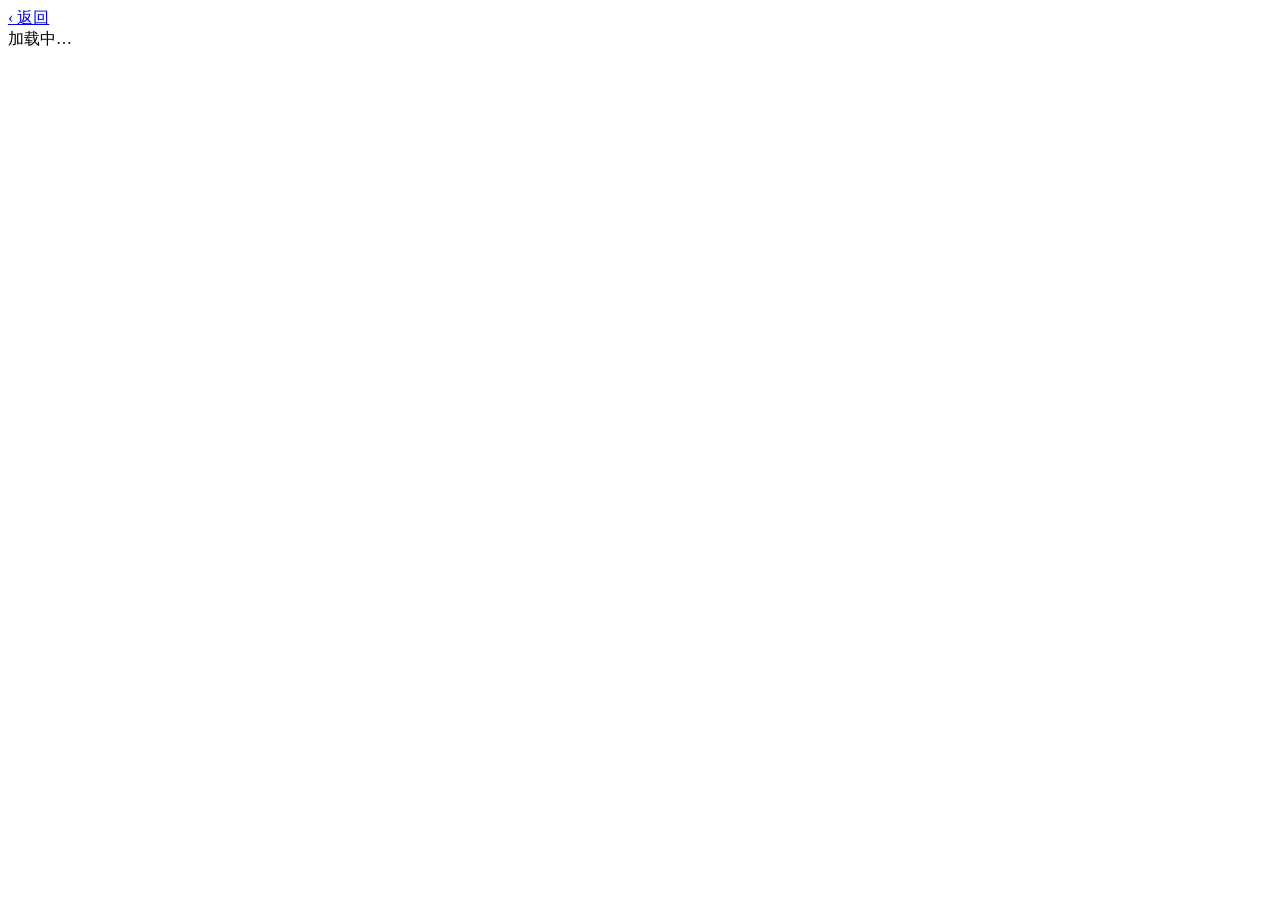
==== article.html @ f9c8d9d0 "add article.html" ====
<!DOCTYPE html>
<html lang="zh-CN">
<head>
  <meta charset="UTF-8" />
  <meta name="viewport" content="width=device-width, initial-scale=1.0, maximum-scale=1.0, user-scalable=no, viewport-fit=cover" />
  <title>每日一个为什么</title>
  <meta name="description" content="每天一个好问题，打开一种新思路。" />
  <link rel="stylesheet" href="css/style.css" />
</head>
<body class="article-page">
  <header class="article-topbar">
    <a href="index.html" class="back-btn">‹ 返回</a>
    <span id="article-meta" class="article-meta"></span>
  </header>

  <main class="article-wrap">
    <article id="content" class="article-content">
      <div class="loading">加载中…</div>
    </article>
  </main>

  <nav id="pager" class="pager"></nav>

  <script src="vendor/marked.min.js"></script>
  <script>window.marked||document.write('<script src="https://cdn.jsdelivr.net/npm/marked/marked.min.js"><\/script>')</script>
  <script src="js/app.js"></script>
</body>
</html>
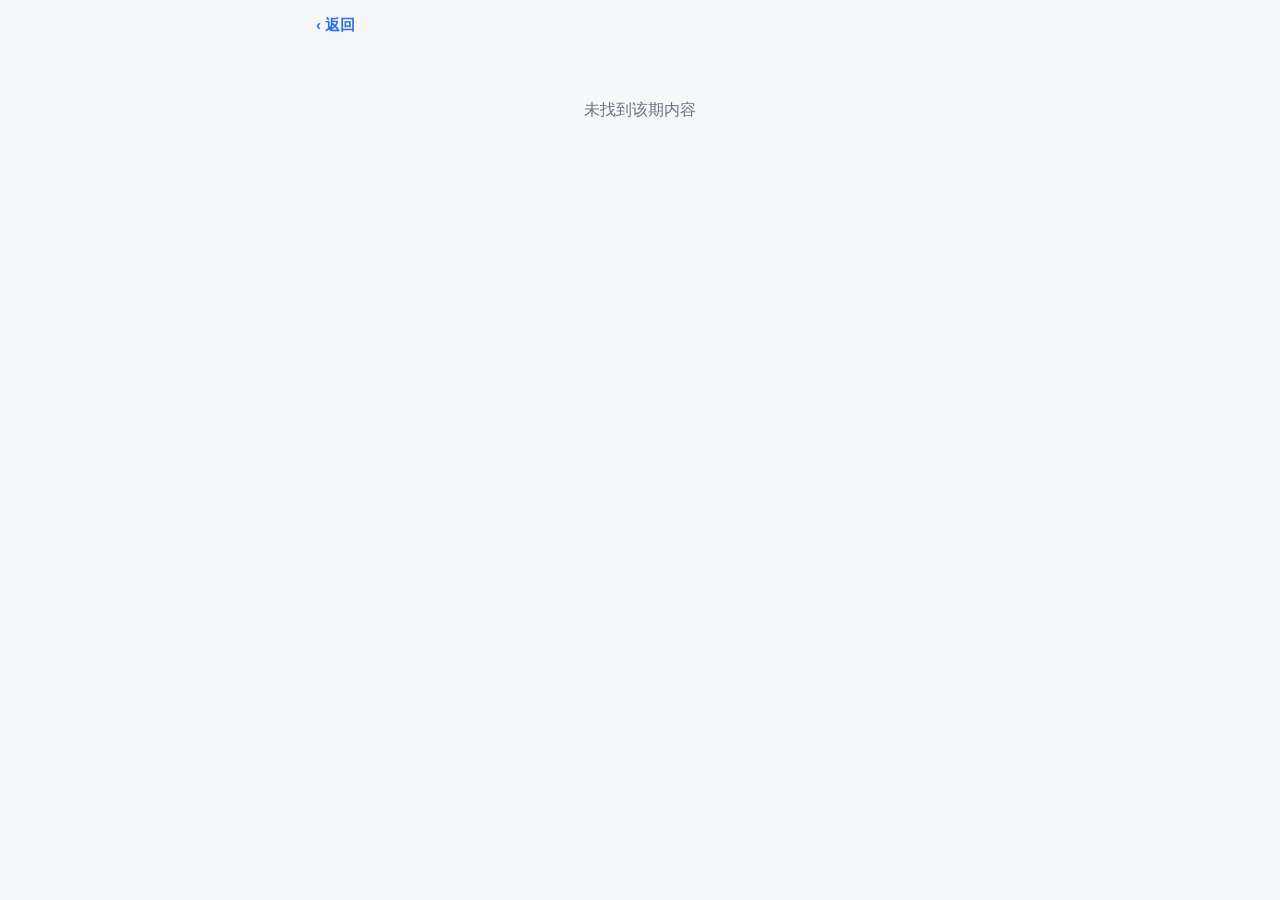
==== commit 336f6839: "sync article.html" ====
--- a/article.html
+++ b/article.html
@@ -5,7 +5,10 @@
   <meta name="viewport" content="width=device-width, initial-scale=1.0, maximum-scale=1.0, user-scalable=no, viewport-fit=cover" />
   <title>每日一个为什么</title>
   <meta name="description" content="每天一个好问题，打开一种新思路。" />
-  <link rel="stylesheet" href="css/style.css" />
+  <meta http-equiv="Cache-Control" content="no-cache, no-store, must-revalidate" />
+  <meta http-equiv="Pragma" content="no-cache" />
+  <meta http-equiv="Expires" content="0" />
+  <link rel="stylesheet" href="css/style.css?v=4" />
 </head>
 <body class="article-page">
   <header class="article-topbar">
@@ -21,8 +24,8 @@
 
   <nav id="pager" class="pager"></nav>
 
-  <script src="vendor/marked.min.js"></script>
+  <script src="vendor/marked.min.js?v=4"></script>
   <script>window.marked||document.write('<script src="https://cdn.jsdelivr.net/npm/marked/marked.min.js"><\/script>')</script>
-  <script src="js/app.js"></script>
+  <script src="js/app.js?v=4"></script>
 </body>
 </html>
--- a/css/style.css
+++ b/css/style.css
@@ -0,0 +1,369 @@
+:root {
+  --bg: #f6f7f9;
+  --card: #ffffff;
+  --text: #1a1a1a;
+  --text-soft: #6b7280;
+  --accent: #2f6fed;
+  --accent-soft: #eaf1fe;
+  --line: #eceef1;
+  --quote: #f3f5f8;
+  --wrong: #e24b4a;
+  --wrong-soft: #fbecec;
+  --radius: 16px;
+  --maxw: 680px;
+}
+
+@media (prefers-color-scheme: dark) {
+  :root {
+    --bg: #111418;
+    --card: #1b1f24;
+    --text: #e8eaed;
+    --text-soft: #9aa0a6;
+    --accent: #6ea0ff;
+    --accent-soft: #1d2a44;
+    --line: #2a2f36;
+    --quote: #1f242b;
+    --wrong: #f09595;
+    --wrong-soft: rgba(240,149,149,0.14);
+  }
+}
+
+@media (prefers-color-scheme: dark) {
+  .thinking-card.ops {
+    background: #142c26;
+    border-color: #1d4a3f;
+    color: #e8f8f5;
+  }
+  .thinking-card.ops .thinking-title { color: #e8f8f5; }
+  .thinking-card.ops .thinking-title::before { background: #4dd0a9; }
+  .thinking-card.pm {
+    background: #16233a;
+    border-color: #20335c;
+    color: #e8f0fe;
+  }
+  .thinking-card.pm .thinking-title { color: #e8f0fe; }
+  .thinking-card.pm .thinking-title::before { background: #6ea0ff; }
+}
+
+* { box-sizing: border-box; -webkit-tap-highlight-color: transparent; }
+[hidden] { display: none !important; }
+
+html, body {
+  margin: 0;
+  padding: 0;
+  background: var(--bg);
+  color: var(--text);
+  font-family: -apple-system, BlinkMacSystemFont, "Segoe UI", "PingFang SC",
+    "Hiragino Sans GB", "Microsoft YaHei", sans-serif;
+  font-size: 16px;
+  line-height: 1.7;
+  -webkit-font-smoothing: antialiased;
+}
+
+a { color: inherit; text-decoration: none; }
+
+/* ---------- 首页头部 ---------- */
+.site-header {
+  max-width: var(--maxw);
+  margin: 0 auto;
+  padding: 28px 18px 8px;
+}
+.site-title {
+  font-size: 26px;
+  font-weight: 800;
+  margin: 0 0 4px;
+  letter-spacing: 0.5px;
+}
+.site-sub {
+  margin: 0 0 16px;
+  color: var(--text-soft);
+  font-size: 14px;
+}
+.search-box input {
+  width: 100%;
+  border: 1px solid var(--line);
+  background: var(--card);
+  color: var(--text);
+  border-radius: 12px;
+  padding: 12px 14px;
+  font-size: 15px;
+  outline: none;
+}
+.search-box input:focus { border-color: var(--accent); }
+
+/* ---------- 标签栏（预留筛选） ---------- */
+.tag-bar {
+  display: flex;
+  gap: 8px;
+  flex-wrap: wrap;
+  margin-top: 12px;
+}
+.tag-bar .tag {
+  font-size: 13px;
+  padding: 5px 12px;
+  border-radius: 999px;
+  background: var(--accent-soft);
+  color: var(--accent);
+  cursor: pointer;
+}
+.tag-bar .tag.active { background: var(--accent); color: #fff; }
+
+/* ---------- 卡片列表 ---------- */
+.card-list {
+  max-width: var(--maxw);
+  margin: 0 auto;
+  padding: 14px 14px 30px;
+}
+.card {
+  background: var(--card);
+  border-radius: var(--radius);
+  padding: 18px;
+  margin-bottom: 14px;
+  box-shadow: 0 1px 3px rgba(0, 0, 0, 0.04);
+  border: 1px solid var(--line);
+  cursor: pointer;
+  transition: transform 0.12s ease;
+}
+.card:active { transform: scale(0.985); }
+.card-issue {
+  display: inline-block;
+  font-size: 12px;
+  font-weight: 700;
+  color: var(--accent);
+  background: var(--accent-soft);
+  padding: 2px 9px;
+  border-radius: 999px;
+  margin-bottom: 10px;
+}
+.card-date { font-size: 12px; color: var(--text-soft); margin-left: 8px; }
+.card-q {
+  font-size: 17px;
+  font-weight: 700;
+  line-height: 1.5;
+  margin: 0 0 8px;
+}
+.card-sum {
+  font-size: 14px;
+  color: var(--text-soft);
+  margin: 0;
+  display: -webkit-box;
+  -webkit-line-clamp: 2;
+  -webkit-box-orient: vertical;
+  overflow: hidden;
+}
+.card-tags { margin-top: 10px; }
+.card-tags .t {
+  font-size: 11px; color: var(--text-soft);
+  border: 1px solid var(--line); border-radius: 6px;
+  padding: 1px 7px; margin-right: 6px;
+}
+
+.empty { text-align: center; color: var(--text-soft); padding: 40px 0; }
+
+.site-footer {
+  text-align: center;
+  color: var(--text-soft);
+  font-size: 12px;
+  padding: 0 0 30px;
+}
+.site-footer a { color: var(--accent); }
+
+/* ---------- 详情页 ---------- */
+.article-topbar {
+  position: sticky; top: 0; z-index: 10;
+  max-width: var(--maxw);
+  margin: 0 auto;
+  display: flex; align-items: center; gap: 12px;
+  padding: 12px 16px;
+  background: var(--bg);
+  backdrop-filter: blur(8px);
+}
+.back-btn { color: var(--accent); font-size: 15px; font-weight: 600; }
+.article-meta { color: var(--text-soft); font-size: 13px; }
+
+.article-wrap {
+  max-width: var(--maxw);
+  margin: 0 auto;
+  padding: 6px 18px 30px;
+}
+.article-content { font-size: 16px; }
+.article-content h1 {
+  font-size: 22px; font-weight: 800; line-height: 1.4; margin: 8px 0 18px;
+}
+.article-content h2 {
+  font-size: 19px; font-weight: 800; margin: 26px 0 12px;
+  padding-left: 10px; border-left: 4px solid var(--accent);
+}
+.article-content h3 {
+  font-size: 16px; font-weight: 700; margin: 20px 0 8px; color: var(--text);
+}
+.article-content p { margin: 16px 0; line-height: 1.85; }
+.article-content ul, .article-content ol { padding-left: 24px; margin: 14px 0; }
+.article-content li { margin: 10px 0; line-height: 1.7; }
+.article-content blockquote {
+  margin: 16px 0;
+  padding: 14px 16px;
+  background: var(--quote);
+  border-radius: 10px;
+  color: var(--text-soft);
+  font-size: 15px;
+  border-left: none;
+}
+.article-content blockquote p { margin: 0; }
+.article-content strong { color: var(--text); font-weight: 700; }
+.article-content table {
+  width: 100%; border-collapse: collapse; margin: 16px 0;
+  font-size: 14px; display: block; overflow-x: auto; white-space: nowrap;
+}
+.article-content th, .article-content td {
+  border: 1px solid var(--line); padding: 8px 10px; text-align: left;
+}
+.article-content th { background: var(--accent-soft); color: var(--accent); font-weight: 700; }
+.article-content code {
+  background: var(--quote); padding: 2px 6px; border-radius: 5px; font-size: 14px;
+}
+.article-content hr { border: none; border-top: 1px solid var(--line); margin: 24px 0; }
+
+.article-date {
+  font-size: 13px;
+  color: var(--text-soft);
+  font-variant-numeric: tabular-nums;
+  margin: 0 0 2px;
+}
+.article-title {
+  font-size: 22px;
+  font-weight: 800;
+  color: var(--text);
+  line-height: 1.45;
+  margin: 0 0 22px;
+}
+
+/* 章节标签小标题 */
+.article-content .section-tag {
+  font-size: 19px;
+  font-weight: 800;
+  color: var(--accent);
+  margin: 34px 0 16px;
+  padding-left: 12px;
+  border-left: 4px solid var(--accent);
+  letter-spacing: 0.2px;
+}
+
+/* 运营/产品思考色块卡片 */
+.thinking-card {
+  border-radius: 14px;
+  padding: 16px 18px;
+  margin: 16px 0 24px;
+  border: 1px solid transparent;
+}
+.thinking-card .thinking-title {
+  font-size: 15px;
+  font-weight: 800;
+  margin-bottom: 10px;
+  display: flex;
+  align-items: center;
+  gap: 6px;
+}
+.thinking-card .thinking-title::before {
+  content: "";
+  display: inline-block;
+  width: 6px;
+  height: 6px;
+  border-radius: 50%;
+}
+.thinking-card.ops {
+  background: #e8f8f5;
+  border-color: #b8e0d6;
+  color: #0f3d32;
+}
+.thinking-card.ops .thinking-title { color: #0f3d32; }
+.thinking-card.ops .thinking-title::before { background: #0f8a72; }
+.thinking-card.pm {
+  background: #e8f0fe;
+  border-color: #c5d9ff;
+  color: #14233a;
+}
+.thinking-card.pm .thinking-title { color: #14233a; }
+.thinking-card.pm .thinking-title::before { background: #2f6fed; }
+
+/* ---------- 上下期导航 ---------- */
+.pager {
+  max-width: var(--maxw);
+  margin: 0 auto;
+  display: flex; justify-content: space-between; gap: 10px;
+  padding: 0 18px 40px;
+}
+.pager a {
+  flex: 1; text-align: center;
+  padding: 12px; border-radius: 12px;
+  background: var(--card); border: 1px solid var(--line);
+  font-size: 14px; color: var(--accent); font-weight: 600;
+}
+.pager a.disabled { color: var(--text-soft); opacity: 0.5; pointer-events: none; }
+.pager a .lbl { display: block; font-size: 11px; color: var(--text-soft); font-weight: 400; }
+
+/* 分享提示 */
+.site-footer .tip {
+  display: inline-block; margin-top: 6px; font-size: 12px;
+  color: var(--text-soft); opacity: 0.75; font-weight: 400;
+}
+
+/* 头图 */
+.hero {
+  display: block; width: 100%; max-width: 720px; margin: 0 auto 14px;
+  border-radius: 14px; box-shadow: 0 6px 22px rgba(0,0,0,0.25);
+}
+
+/* ---------- 顶部导航（阅读 / 测验） ---------- */
+.topnav { display: flex; gap: 8px; margin: 14px 0 4px; }
+.topnav .tnav {
+  font-size: 14px; padding: 6px 16px; border-radius: 999px;
+  background: var(--card); border: 1px solid var(--line); color: var(--text-soft);
+}
+.topnav .tnav.active {
+  background: var(--accent); color: #fff; border-color: var(--accent); font-weight: 600;
+}
+
+/* ---------- 测验页 ---------- */
+.quiz-wrap { max-width: var(--maxw); margin: 0 auto; padding: 14px 14px 30px; }
+.quiz-card {
+  background: var(--card); border: 1px solid var(--line); border-radius: var(--radius);
+  padding: 20px; box-shadow: 0 1px 3px rgba(0,0,0,0.04);
+}
+.qmeta { display: flex; gap: 8px; flex-wrap: wrap; margin-bottom: 14px; }
+.qissue { font-size: 12px; color: var(--text-soft); background: var(--quote); padding: 3px 10px; border-radius: 999px; }
+.qissue-link { color: var(--accent); text-decoration: none; }
+.qissue-link:hover { text-decoration: underline; }
+.qtype { font-size: 12px; color: var(--accent); background: var(--accent-soft); padding: 3px 10px; border-radius: 999px; font-weight: 600; }
+.qtext { font-size: 17px; line-height: 1.6; font-weight: 600; margin: 0 0 18px; }
+.qbtn {
+  display: inline-block; border: 1px solid var(--line); background: var(--card);
+  color: var(--text); font-size: 14px; padding: 11px 16px; border-radius: 12px;
+  cursor: pointer; font-family: inherit;
+}
+.qbtn.primary { width: 100%; border-color: var(--accent); color: var(--accent); font-weight: 600; }
+.qbtn.accent { background: var(--accent); color: #fff; border-color: var(--accent); }
+.qbtn:disabled { opacity: 0.5; }
+.qactions { display: flex; gap: 10px; margin-top: 16px; }
+.qactions .qbtn { flex: 1; text-align: center; }
+/* 选项 + 逐项解析 */
+.opts { display: flex; flex-direction: column; gap: 10px; }
+.opt {
+  display: block; width: 100%; text-align: left;
+  border: 1px solid var(--line); background: var(--card); color: var(--text);
+  border-radius: 12px; padding: 13px 15px; cursor: pointer; font-family: inherit;
+  transition: border-color 0.12s ease, background 0.12s ease;
+}
+.opt:hover { border-color: var(--accent); }
+.opt .opt-text { display: block; font-size: 14.5px; line-height: 1.5; }
+.opt .opt-why { display: block; margin-top: 8px; padding-top: 8px; border-top: 1px dashed var(--line); font-size: 12.5px; line-height: 1.55; color: var(--text-soft); }
+.opt.locked { cursor: default; }
+.opt.locked:hover { border-color: var(--line); }
+.opt.correct { border-color: var(--accent); background: var(--accent-soft); }
+.opt.correct .opt-text { color: var(--accent); font-weight: 600; }
+.opt.wrong { opacity: 0.6; }
+.opt.chosen-wrong { border-color: var(--wrong); background: var(--wrong-soft); opacity: 1; }
+.opt.chosen-wrong .opt-text { color: var(--wrong); font-weight: 600; }
+.quiz-foot { max-width: var(--maxw); margin: 0 auto; padding: 0 4px; display: flex; flex-direction: column; gap: 6px; }
+.quiz-foot #today-count { font-size: 12px; color: var(--text-soft); }
+.quiz-tip { font-size: 12px; color: var(--text-soft); opacity: 0.8; line-height: 1.5; }
